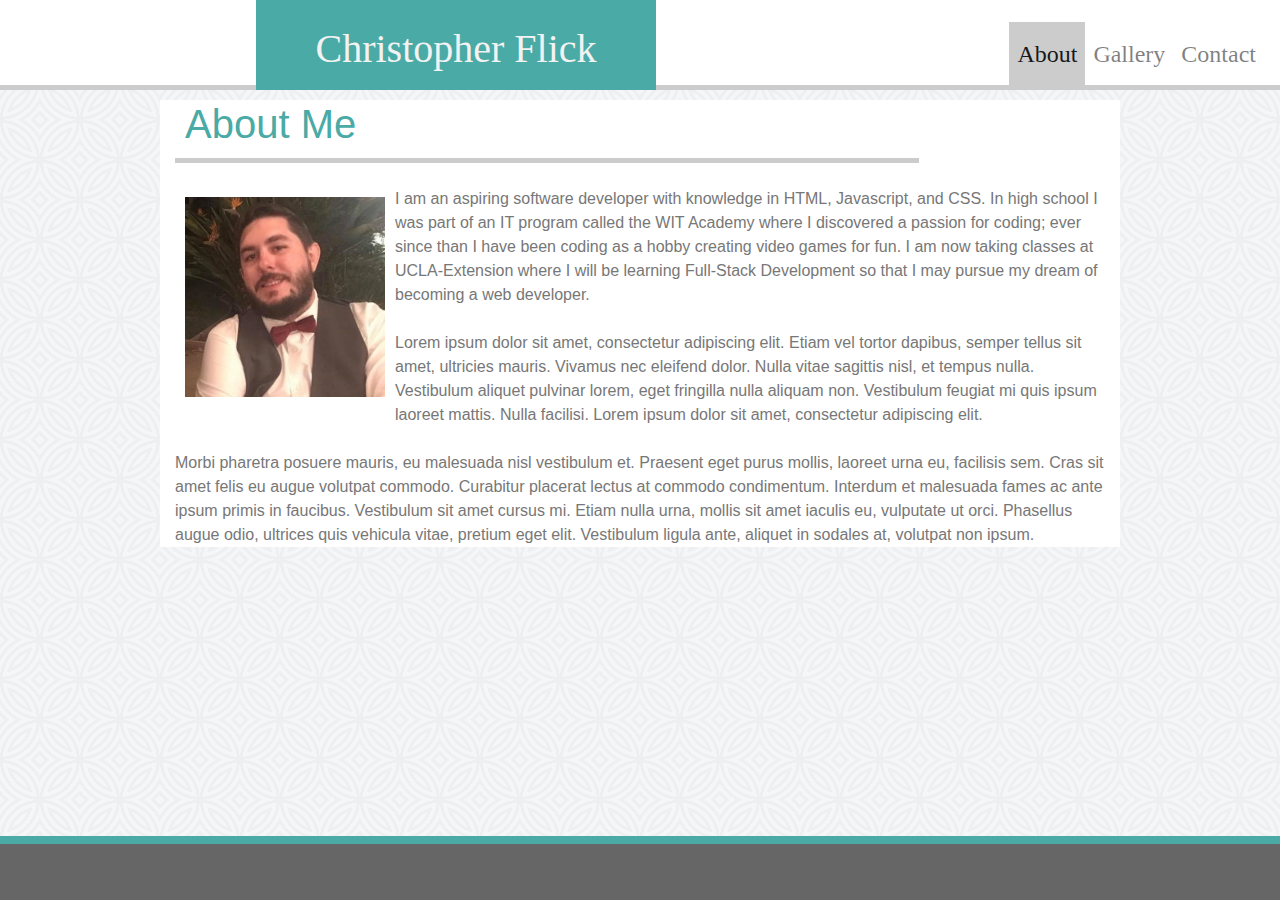
==== src/index.html @ cb58220c "changed navbar" ====
<!DOCTYPE html>
<head>
    <meta charset="UTF-8">
    <meta name="viewport" content="width=device-width, initial-scale=1.0">
    <meta http-equiv="X-UA-Compatible" content="ie=edge">

    <title>Bootstrap Basic Portfolio</title>

    <!-- Load Stylesheets -->
    <link rel="stylesheet" type="text/css" href="../assets/css/reset.css" />
    <link rel="stylesheet" href="https://maxcdn.bootstrapcdn.com/bootstrap/4.0.0/css/bootstrap.min.css">
    <link rel="stylesheet" type="text/css" href="../assets/css/style.css" />

    
    
    
</head>

<body>
    <header>
        <div class="name"><h1>
            Christopher Flick
        </h1></div>
    
        <!-- Navbar -->
        <nav class="navbar navbar-expand-lg navbar-light">
                <ul class="navbar-nav ml-auto mt-2 mt-lg-0">
                    <li class="nav-item">
                        <a class="nav-link active" href='index.html'>About</a>
                    </li>
                    <li class="nav-item">
                        <a class="nav-link" href='portfolio.html'>Gallery</a>
                    </li>
                    <li class="nav-item">
                        <a class="nav-link" href='contact.html'>Contact</a>
                    </li>
                </ul>
            </nav>
    </header>

    <div class="container">
        
            <h2>About Me</h2>
            <div id="line"></div>
            <br>
            <div class="text"></div>
            <img src="../assets/images/me.jpg" id="me" ALIGN="left"/>
            <p>I am an aspiring software developer with knowledge in HTML, Javascript, and CSS. In high school I was part of an IT program called the WIT Academy where I discovered a passion for coding; ever since than I have been coding as a hobby creating video games for fun. I am now taking classes at UCLA-Extension where I will be learning Full-Stack Development so that I may pursue my dream of becoming a web developer. <br>
            <br>
            Lorem ipsum dolor sit amet, consectetur adipiscing elit. Etiam vel tortor dapibus, semper tellus sit amet, ultricies mauris. Vivamus nec eleifend dolor. Nulla vitae sagittis nisl, et tempus nulla. Vestibulum aliquet pulvinar lorem, eget fringilla nulla aliquam non. Vestibulum feugiat mi quis ipsum laoreet mattis. Nulla facilisi. Lorem ipsum dolor sit amet, consectetur adipiscing elit.<br>
            <br>
            Morbi pharetra posuere mauris, eu malesuada nisl vestibulum et. Praesent eget purus mollis, laoreet urna eu, facilisis sem. Cras sit amet felis eu augue volutpat commodo. Curabitur placerat lectus at commodo condimentum. Interdum et malesuada fames ac ante ipsum primis in faucibus. Vestibulum sit amet cursus mi. Etiam nulla urna, mollis sit amet iaculis eu, vulputate ut orci. Phasellus augue odio, ultrices quis vehicula vitae, pretium eget elit. Vestibulum ligula ante, aliquet in sodales at, volutpat non ipsum.
            </p>
        </div>
    </div>  
</body>
<footer>
</footer>
---- assets/css/style.css ----
header {
    background-color: white;

    border-width: 5px;
    border-style: none none solid;
    border-color: #cccccc;

    width: 100%;
    height: 90px;

    font-family: 'Georgia', Times, Times New Roman, serif;
}

.name {
    position: relative;
    background-color: #4aaaa5;
    height: 90px;
    width: 400px;
    float: left; 

    text-align: center;
    left: 20vw;
  }

  .name h1 {
    position: relative;
    color: #f2f2f2;
    font-size: 40px;
    text-align: center;
    top: 25px;
  }

/* Style for navbar */
.navbar {
    position: relative;

    overflow: hidden;
    float: right;
    top: 14px;
}


/* Style the links inside the navigation bar */
.navbar a {
    color: black;
    float: left;
    text-align: center;
    padding: 14px 16px;
    text-decoration: none;
    font-size: 24px;
}

/* Change the color of links on hover */
.navbar a:hover {
    background-color: #ddd;
    color: black;
  }

/* Add a color to the active/current link */
a.active {
    background-color: #cccccc;
    color: white;
  }

body {
    background-image: url("../images/contemporary_china.png");
    margin:0px;
    padding:0px;
}

h2 {
    color: #4aaaa5;
    font-size: 40px;
    margin: 10px
}

.container {
    color: #777777;

    position: relative;
    display: block;
    
    background-color: #ffffff;
    border-color: #dddddd;

    width: 960px;
    min-height: 400px;
   
    margin: 50hw;
    display: block;

    font-family: 'Arial', 'Helvetica Neue', Helvetica, sans-serif;
}

#me {
    position: relative;
    width: 200px;
    margin: 10px;
}

.text {
    position: relative;
    left: 20px;
    width: 900px;
}

#line {
    position: relative;
    background-color: #cccccc;
    width: 80%;
    height: 5px;
}

.content p {
    text-indent: 50px;
    width: 900px;
}



form {
    margin: 15px; 
}

input {
    width: 100%;
}

#message {
    height: 100px;
}

.formButton {
    width:100px;
}

.portPiece {
    float: left;

    height: 200px;
    width: 200px;
    margin: 15px;
}

.portPiece img {
    height: 200px;
    width: 200px;
}

.portName {
    position: relative;
    background-color: #4aaaa5;
    color: #f2f2f2;
    text-align: center;
    font-size: 24px;
    width: 100%;
    height: 50px;

    top: -80px;
}

.portPiece a {
    color: #f2f2f2;
}

.portPiece :hover {
    color: black;
}

footer {
    border-top: 8px solid #4aaaa5;
    background-color: #666666;
    width: 100vw;
    height: 5vw;
    position: fixed;
    bottom: 0
}
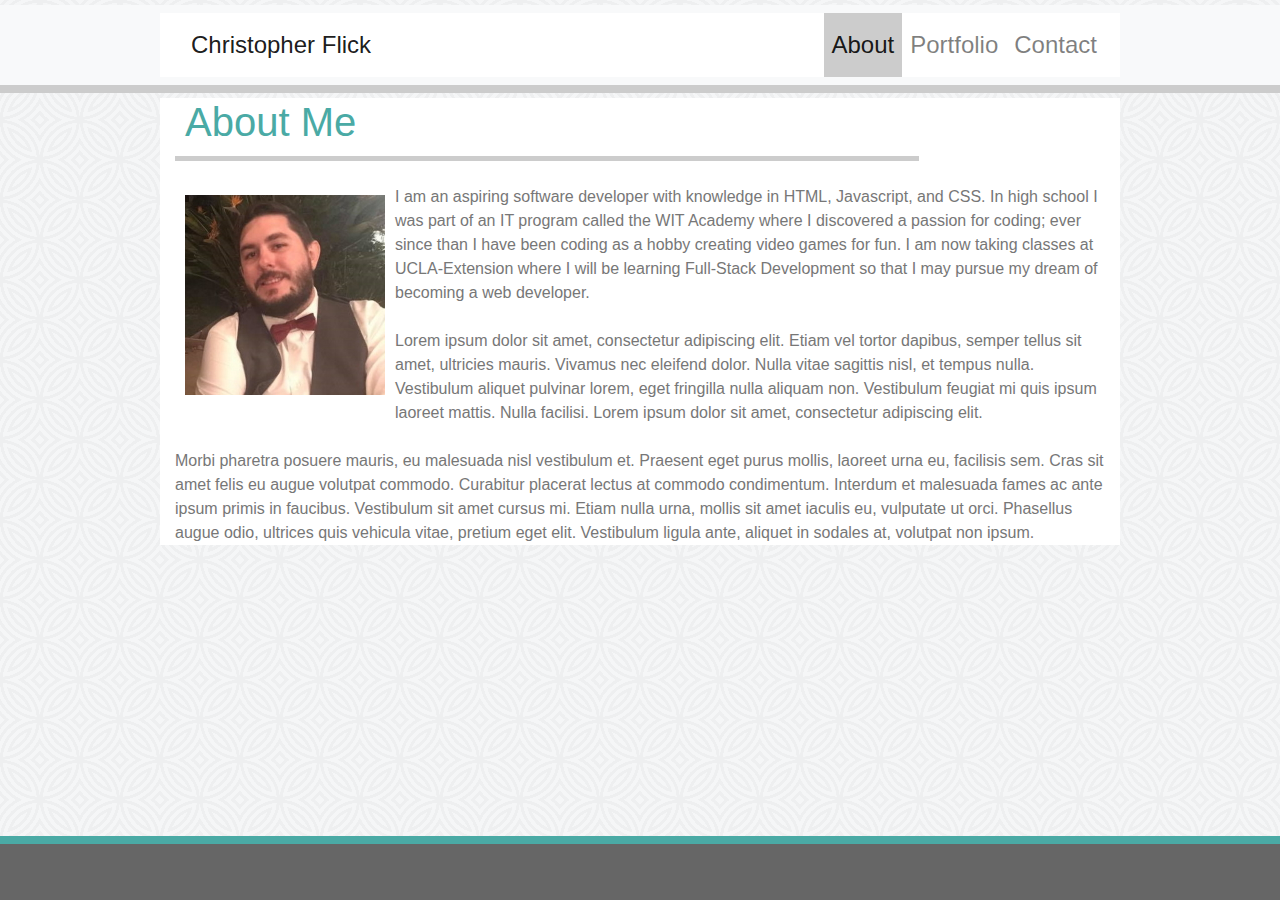
==== commit 78c983a4: "navbar now properly works in mobile" ====
--- a/src/index.html
+++ b/src/index.html
@@ -7,8 +7,14 @@
     <title>Bootstrap Basic Portfolio</title>
 
     <!-- Load Stylesheets -->
-    <link rel="stylesheet" type="text/css" href="../assets/css/reset.css" />
-    <link rel="stylesheet" href="https://maxcdn.bootstrapcdn.com/bootstrap/4.0.0/css/bootstrap.min.css">
+    <meta name="viewport" content="width=device-width, initial-scale=1, shrink-to-fit=no">
+
+    <link rel="stylesheet" href="https://stackpath.bootstrapcdn.com/bootstrap/4.3.1/css/bootstrap.min.css" integrity="sha384-ggOyR0iXCbMQv3Xipma34MD+dH/1fQ784/j6cY/iJTQUOhcWr7x9JvoRxT2MZw1T" crossorigin="anonymous">
+
+    <script src="https://code.jquery.com/jquery-3.3.1.slim.min.js" integrity="sha384-q8i/X+965DzO0rT7abK41JStQIAqVgRVzpbzo5smXKp4YfRvH+8abtTE1Pi6jizo" crossorigin="anonymous"></script>
+    <script src="https://cdnjs.cloudflare.com/ajax/libs/popper.js/1.14.7/umd/popper.min.js" integrity="sha384-UO2eT0CpHqdSJQ6hJty5KVphtPhzWj9WO1clHTMGa3JDZwrnQq4sF86dIHNDz0W1" crossorigin="anonymous"></script>
+    <script src="https://stackpath.bootstrapcdn.com/bootstrap/4.3.1/js/bootstrap.min.js" integrity="sha384-JjSmVgyd0p3pXB1rRibZUAYoIIy6OrQ6VrjIEaFf/nJGzIxFDsf4x0xIM+B07jRM" crossorigin="anonymous"></script>
+    
     <link rel="stylesheet" type="text/css" href="../assets/css/style.css" />
 
     
@@ -17,29 +23,33 @@
 </head>
 
 <body>
-    <header>
-        <div class="name"><h1>
-            Christopher Flick
-        </h1></div>
-    
-        <!-- Navbar -->
-        <nav class="navbar navbar-expand-lg navbar-light">
-                <ul class="navbar-nav ml-auto mt-2 mt-lg-0">
-                    <li class="nav-item">
-                        <a class="nav-link active" href='index.html'>About</a>
-                    </li>
-                    <li class="nav-item">
-                        <a class="nav-link" href='portfolio.html'>Gallery</a>
-                    </li>
-                    <li class="nav-item">
-                        <a class="nav-link" href='contact.html'>Contact</a>
-                    </li>
-                </ul>
-            </nav>
-    </header>
+        <nav class="navbar navbar-expand-lg navbar-light bg-light">
+            <div class="container">
+                <a class="navbar-brand" href="index.html"  id="logo">Christopher Flick</a>
+                <button class="navbar-toggler" type="button" data-toggle="collapse" data-target="#navbarTogglerDemo01"
+                aria-controls="navbarTogglerDemo01" aria-expanded="false" aria-label="Toggle navigation">
+                <span class="navbar-toggler-icon"></span>
+                </button>
 
-    <div class="container">
+                
+                <div class="collapse navbar-collapse" id="navbarTogglerDemo01">
+                    <ul class="navbar-nav ml-auto mt-2 mt-lg-0">
+                        <li class="nav-item active">
+                            <a class="nav-link active" href="index.html">About</a>
+                        </li>
+                        <li class="nav-item">
+                        <a class="nav-link" href="portfolio.html">Portfolio</a>
+                        </li>
+                        
+                        <li class="nav-item">
+                            <a class="nav-link" href="contact.html">Contact</a>
+                        </li>
+                    </ul>
+                </div>
+            </div>
+        </nav>
         
+    <div class="container"> 
             <h2>About Me</h2>
             <div id="line"></div>
             <br>
--- a/assets/css/style.css
+++ b/assets/css/style.css
@@ -1,12 +1,8 @@
-header {
+nav {
+    border-bottom: 8px solid #cccccc;
     background-color: white;
 
-    border-width: 5px;
-    border-style: none none solid;
-    border-color: #cccccc;
-
     width: 100%;
-    height: 90px;
 
     font-family: 'Georgia', Times, Times New Roman, serif;
 }
@@ -15,28 +11,28 @@
     position: relative;
     background-color: #4aaaa5;
     height: 90px;
-    width: 400px;
+    width: 200px;
     float: left; 
 
     text-align: center;
-    left: 20vw;
+    left: -14px;
   }
 
   .name h1 {
     position: relative;
     color: #f2f2f2;
-    font-size: 40px;
+    font-size: 30px;
     text-align: center;
-    top: 25px;
+    top: 15px;
   }
-
+@media only screen and (min-width: 960px) {
 /* Style for navbar */
 .navbar {
     position: relative;
 
     overflow: hidden;
-    float: right;
-    top: 14px;
+    
+    top: 5px;
 }
 
 
@@ -61,6 +57,7 @@
     background-color: #cccccc;
     color: white;
   }
+}
 
 body {
     background-image: url("../images/contemporary_china.png");
@@ -74,6 +71,11 @@
     margin: 10px
 }
 
+@media only screen and (min-width: 960px) {
+    .container {
+        width:960px;
+    }
+}
 .container {
     color: #777777;
 
@@ -82,11 +84,8 @@
     
     background-color: #ffffff;
     border-color: #dddddd;
-
-    width: 960px;
-    min-height: 400px;
    
-    margin: 50hw;
+    margin-left: 50hw;
     display: block;
 
     font-family: 'Arial', 'Helvetica Neue', Helvetica, sans-serif;
@@ -134,9 +133,9 @@
     width:100px;
 }
 
+
+
 .portPiece {
-    float: left;
-
     height: 200px;
     width: 200px;
     margin: 15px;
@@ -170,7 +169,7 @@
 footer {
     border-top: 8px solid #4aaaa5;
     background-color: #666666;
-    width: 100vw;
+    width: 100%;
     height: 5vw;
     position: fixed;
     bottom: 0
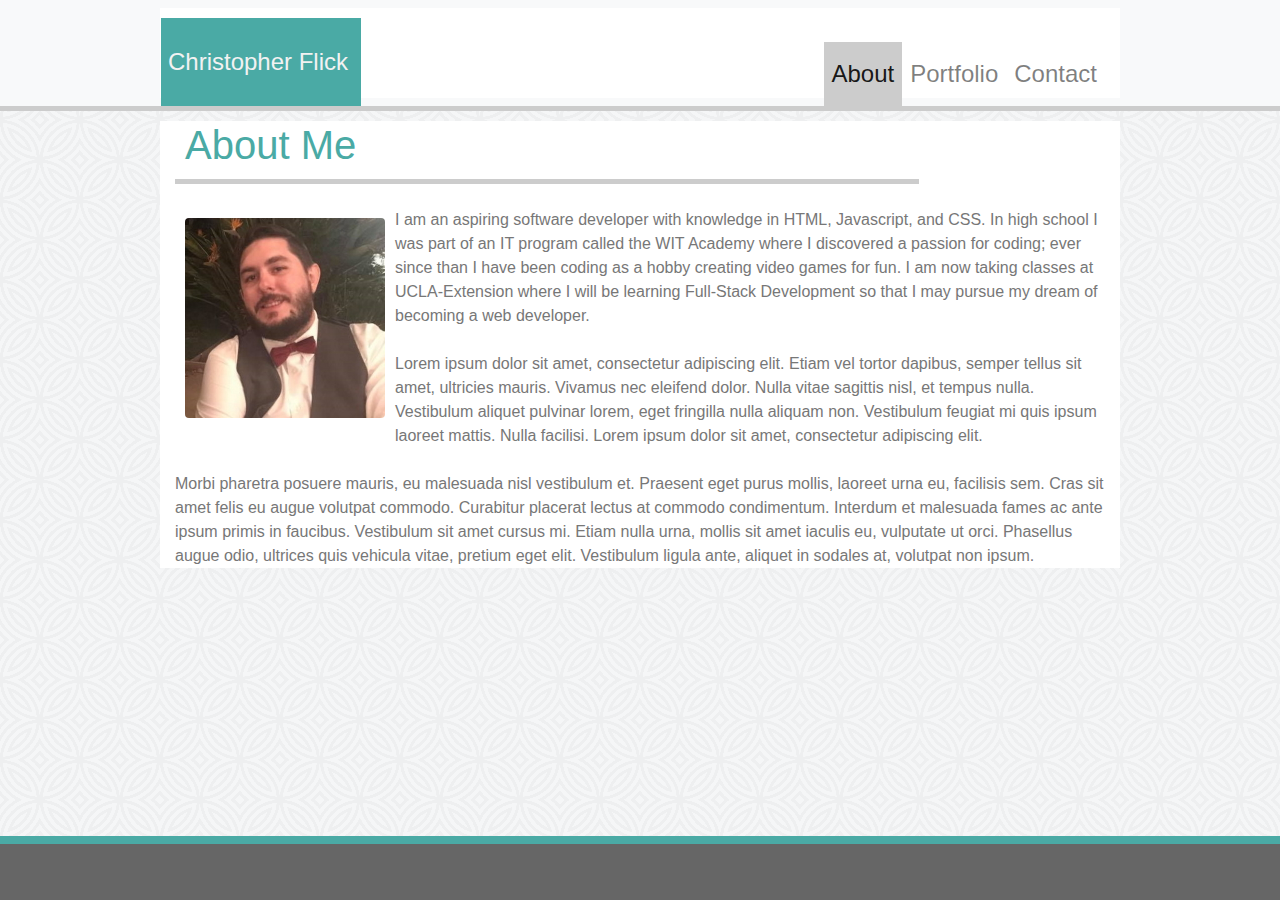
==== commit 7dbd43c7: "Added bootstrap rows to portfolio.html; fixed issue where portfolio was not aligning with other page" ====
--- a/src/index.html
+++ b/src/index.html
@@ -9,10 +9,10 @@
     <!-- Load Stylesheets -->
     <meta name="viewport" content="width=device-width, initial-scale=1, shrink-to-fit=no">
 
-    <link rel="stylesheet" href="https://stackpath.bootstrapcdn.com/bootstrap/4.3.1/css/bootstrap.min.css" integrity="sha384-ggOyR0iXCbMQv3Xipma34MD+dH/1fQ784/j6cY/iJTQUOhcWr7x9JvoRxT2MZw1T" crossorigin="anonymous">
-
     <script src="https://code.jquery.com/jquery-3.3.1.slim.min.js" integrity="sha384-q8i/X+965DzO0rT7abK41JStQIAqVgRVzpbzo5smXKp4YfRvH+8abtTE1Pi6jizo" crossorigin="anonymous"></script>
     <script src="https://cdnjs.cloudflare.com/ajax/libs/popper.js/1.14.7/umd/popper.min.js" integrity="sha384-UO2eT0CpHqdSJQ6hJty5KVphtPhzWj9WO1clHTMGa3JDZwrnQq4sF86dIHNDz0W1" crossorigin="anonymous"></script>
+
+    <link rel="stylesheet" href="https://stackpath.bootstrapcdn.com/bootstrap/4.3.1/css/bootstrap.min.css" integrity="sha384-ggOyR0iXCbMQv3Xipma34MD+dH/1fQ784/j6cY/iJTQUOhcWr7x9JvoRxT2MZw1T" crossorigin="anonymous">
     <script src="https://stackpath.bootstrapcdn.com/bootstrap/4.3.1/js/bootstrap.min.js" integrity="sha384-JjSmVgyd0p3pXB1rRibZUAYoIIy6OrQ6VrjIEaFf/nJGzIxFDsf4x0xIM+B07jRM" crossorigin="anonymous"></script>
     
     <link rel="stylesheet" type="text/css" href="../assets/css/style.css" />
@@ -25,7 +25,9 @@
 <body>
         <nav class="navbar navbar-expand-lg navbar-light bg-light">
             <div class="container">
-                <a class="navbar-brand" href="index.html"  id="logo">Christopher Flick</a>
+                <div class="name">
+                <h1>Christopher Flick</h1>
+            </div>
                 <button class="navbar-toggler" type="button" data-toggle="collapse" data-target="#navbarTogglerDemo01"
                 aria-controls="navbarTogglerDemo01" aria-expanded="false" aria-label="Toggle navigation">
                 <span class="navbar-toggler-icon"></span>
@@ -54,8 +56,8 @@
             <div id="line"></div>
             <br>
             <div class="text"></div>
-            <img src="../assets/images/me.jpg" id="me" ALIGN="left"/>
-            <p>I am an aspiring software developer with knowledge in HTML, Javascript, and CSS. In high school I was part of an IT program called the WIT Academy where I discovered a passion for coding; ever since than I have been coding as a hobby creating video games for fun. I am now taking classes at UCLA-Extension where I will be learning Full-Stack Development so that I may pursue my dream of becoming a web developer. <br>
+            <img src="../assets/images/me.jpg" id="me" class="rounded" ALIGN="left"/>
+            <p class="text-wrap">I am an aspiring software developer with knowledge in HTML, Javascript, and CSS. In high school I was part of an IT program called the WIT Academy where I discovered a passion for coding; ever since than I have been coding as a hobby creating video games for fun. I am now taking classes at UCLA-Extension where I will be learning Full-Stack Development so that I may pursue my dream of becoming a web developer. <br>
             <br>
             Lorem ipsum dolor sit amet, consectetur adipiscing elit. Etiam vel tortor dapibus, semper tellus sit amet, ultricies mauris. Vivamus nec eleifend dolor. Nulla vitae sagittis nisl, et tempus nulla. Vestibulum aliquet pulvinar lorem, eget fringilla nulla aliquam non. Vestibulum feugiat mi quis ipsum laoreet mattis. Nulla facilisi. Lorem ipsum dolor sit amet, consectetur adipiscing elit.<br>
             <br>
--- a/assets/css/style.css
+++ b/assets/css/style.css
@@ -1,10 +1,31 @@
+.container {
+    color: #777777;
+
+    position: relative;
+    display: block;
+    
+    background-color: #ffffff;
+    border-color: #dddddd;
+   
+    display: block;
+
+    font-family: 'Arial', 'Helvetica Neue', Helvetica, sans-serif;
+}
+
 nav {
-    border-bottom: 8px solid #cccccc;
-    background-color: white;
-
-    width: 100%;
+    border-bottom: 5px solid #cccccc;
 
     font-family: 'Georgia', Times, Times New Roman, serif;
+}
+
+/* Style the links inside the navigation bar */
+.navbar a {
+    color: black;
+    float: left;
+    text-align: center;
+    padding: 14px 16px;
+    text-decoration: none;
+    font-size: 24px;
 }
 
 .name {
@@ -16,47 +37,44 @@
 
     text-align: center;
     left: -14px;
+    top: 10px;
   }
 
   .name h1 {
     position: relative;
     color: #f2f2f2;
-    font-size: 30px;
+    font-size: 24px;
     text-align: center;
-    top: 15px;
+    top: 30px;
+    left: -3px;
   }
+  
 @media only screen and (min-width: 960px) {
-/* Style for navbar */
-.navbar {
-    position: relative;
+    /* Style for navbar */
+    .navbar {
+        position: relative;
 
-    overflow: hidden;
-    
-    top: 5px;
-}
+        overflow: hidden;
+    }
 
 
-/* Style the links inside the navigation bar */
-.navbar a {
-    color: black;
-    float: left;
-    text-align: center;
-    padding: 14px 16px;
-    text-decoration: none;
-    font-size: 24px;
-}
+    /* Change the color of links on hover */
+    .navbar a:hover {
+        background-color: #ddd;
+        color: black;
+    }
 
-/* Change the color of links on hover */
-.navbar a:hover {
-    background-color: #ddd;
-    color: black;
-  }
+    /* Add a color to the active/current link */
+    .navbar a.active {
+        background-color: #cccccc;
+        color: #f2f2f2;
+    }
 
-/* Add a color to the active/current link */
-a.active {
-    background-color: #cccccc;
-    color: white;
-  }
+    .nav-link {
+        position: relative;
+        top: 21px;
+    }
+
 }
 
 body {
@@ -76,20 +94,7 @@
         width:960px;
     }
 }
-.container {
-    color: #777777;
 
-    position: relative;
-    display: block;
-    
-    background-color: #ffffff;
-    border-color: #dddddd;
-   
-    margin-left: 50hw;
-    display: block;
-
-    font-family: 'Arial', 'Helvetica Neue', Helvetica, sans-serif;
-}
 
 #me {
     position: relative;
@@ -134,7 +139,6 @@
 }
 
 
-
 .portPiece {
     height: 200px;
     width: 200px;
@@ -152,7 +156,7 @@
     color: #f2f2f2;
     text-align: center;
     font-size: 24px;
-    width: 100%;
+    width: 200px;
     height: 50px;
 
     top: -80px;
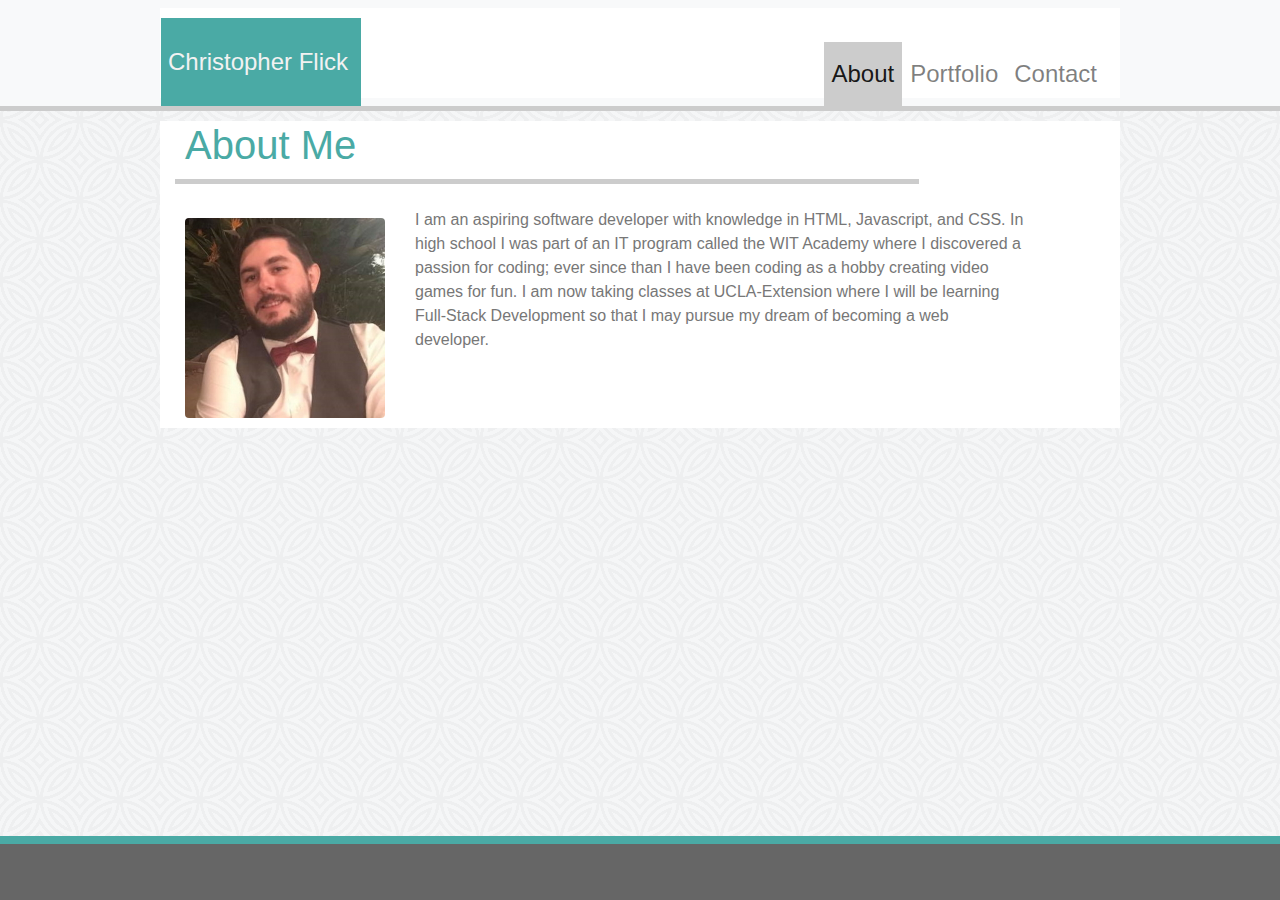
==== commit 859258d1: "changed index.html to use a grid system for the bio" ====
--- a/src/index.html
+++ b/src/index.html
@@ -56,13 +56,17 @@
             <div id="line"></div>
             <br>
             <div class="text"></div>
-            <img src="../assets/images/me.jpg" id="me" class="rounded" ALIGN="left"/>
-            <p class="text-wrap">I am an aspiring software developer with knowledge in HTML, Javascript, and CSS. In high school I was part of an IT program called the WIT Academy where I discovered a passion for coding; ever since than I have been coding as a hobby creating video games for fun. I am now taking classes at UCLA-Extension where I will be learning Full-Stack Development so that I may pursue my dream of becoming a web developer. <br>
-            <br>
-            Lorem ipsum dolor sit amet, consectetur adipiscing elit. Etiam vel tortor dapibus, semper tellus sit amet, ultricies mauris. Vivamus nec eleifend dolor. Nulla vitae sagittis nisl, et tempus nulla. Vestibulum aliquet pulvinar lorem, eget fringilla nulla aliquam non. Vestibulum feugiat mi quis ipsum laoreet mattis. Nulla facilisi. Lorem ipsum dolor sit amet, consectetur adipiscing elit.<br>
-            <br>
-            Morbi pharetra posuere mauris, eu malesuada nisl vestibulum et. Praesent eget purus mollis, laoreet urna eu, facilisis sem. Cras sit amet felis eu augue volutpat commodo. Curabitur placerat lectus at commodo condimentum. Interdum et malesuada fames ac ante ipsum primis in faucibus. Vestibulum sit amet cursus mi. Etiam nulla urna, mollis sit amet iaculis eu, vulputate ut orci. Phasellus augue odio, ultrices quis vehicula vitae, pretium eget elit. Vestibulum ligula ante, aliquet in sodales at, volutpat non ipsum.
-            </p>
+
+            <div class="row">
+                <div class="col-md-3">
+                    <img src="../assets/images/me.jpg" id="me" class="rounded"/>
+                </div>
+                
+                <div class="col-md-8">
+                    <p>I am an aspiring software developer with knowledge in HTML, Javascript, and CSS. In high school I was part of an IT program called the WIT Academy where I discovered a passion for coding; ever since than I have been coding as a hobby creating video games for fun. I am now taking classes at UCLA-Extension where I will be learning Full-Stack Development so that I may pursue my dream of becoming a web developer.
+                    </p>
+                </div>
+            </div>
         </div>
     </div>  
 </body>
--- a/assets/css/style.css
+++ b/assets/css/style.css
@@ -14,6 +14,9 @@
 
 nav {
     border-bottom: 5px solid #cccccc;
+    background-color: #ffffff;
+
+    width: 100vw;
 
     font-family: 'Georgia', Times, Times New Roman, serif;
 }
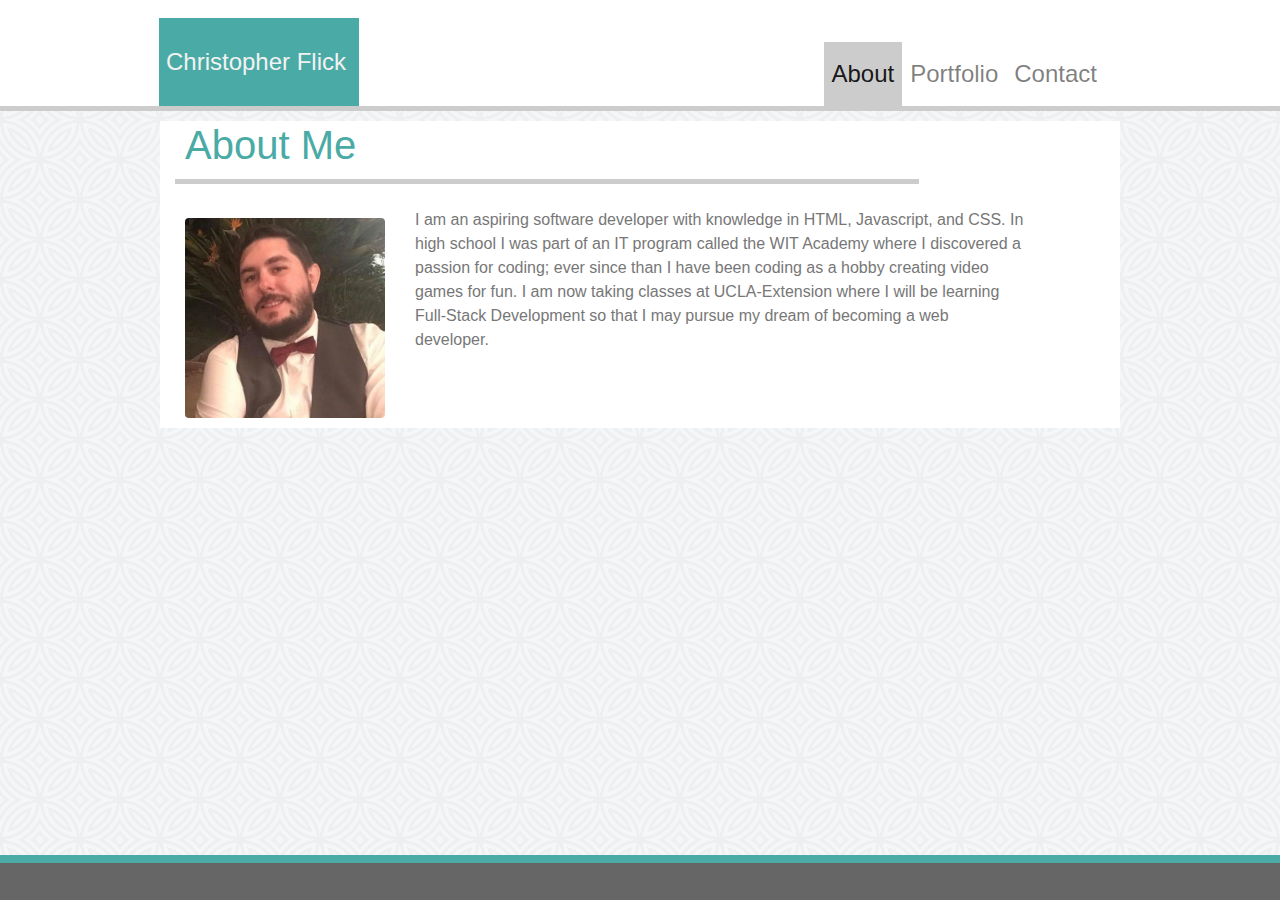
==== commit 20586cfa: "Fixed issue where the navbar was a different color than the rest of the header" ====
--- a/src/index.html
+++ b/src/index.html
@@ -5,9 +5,6 @@
     <meta http-equiv="X-UA-Compatible" content="ie=edge">
 
     <title>Bootstrap Basic Portfolio</title>
-
-    <!-- Load Stylesheets -->
-    <meta name="viewport" content="width=device-width, initial-scale=1, shrink-to-fit=no">
 
     <script src="https://code.jquery.com/jquery-3.3.1.slim.min.js" integrity="sha384-q8i/X+965DzO0rT7abK41JStQIAqVgRVzpbzo5smXKp4YfRvH+8abtTE1Pi6jizo" crossorigin="anonymous"></script>
     <script src="https://cdnjs.cloudflare.com/ajax/libs/popper.js/1.14.7/umd/popper.min.js" integrity="sha384-UO2eT0CpHqdSJQ6hJty5KVphtPhzWj9WO1clHTMGa3JDZwrnQq4sF86dIHNDz0W1" crossorigin="anonymous"></script>
@@ -23,7 +20,7 @@
 </head>
 
 <body>
-        <nav class="navbar navbar-expand-lg navbar-light bg-light">
+        <nav class="navbar navbar-expand-lg navbar-light">
             <div class="container">
                 <div class="name">
                 <h1>Christopher Flick</h1>
@@ -63,7 +60,7 @@
                 </div>
                 
                 <div class="col-md-8">
-                    <p>I am an aspiring software developer with knowledge in HTML, Javascript, and CSS. In high school I was part of an IT program called the WIT Academy where I discovered a passion for coding; ever since than I have been coding as a hobby creating video games for fun. I am now taking classes at UCLA-Extension where I will be learning Full-Stack Development so that I may pursue my dream of becoming a web developer.
+                    <p>I am an aspiring software developer with knowledge in HTML, Javascript, and CSS. In high school I was part of an IT program called the WIT Academy where I discovered a passion for coding; ever since than I have been coding as a hobby creating video games for fun. I am now taking classes at UCLA-Extension where I will be learning Full-Stack Development so that I may pursue my dream of becoming a web developer.<br><br>
                     </p>
                 </div>
             </div>
--- a/assets/css/style.css
+++ b/assets/css/style.css
@@ -39,7 +39,7 @@
     float: left; 
 
     text-align: center;
-    left: -14px;
+    left: -16px;
     top: 10px;
   }
 
@@ -177,9 +177,9 @@
     border-top: 8px solid #4aaaa5;
     background-color: #666666;
     width: 100%;
-    height: 5vw;
+    height: 5vh;
     position: fixed;
-    bottom: 0
+    bottom: 0px;
 }
 
 
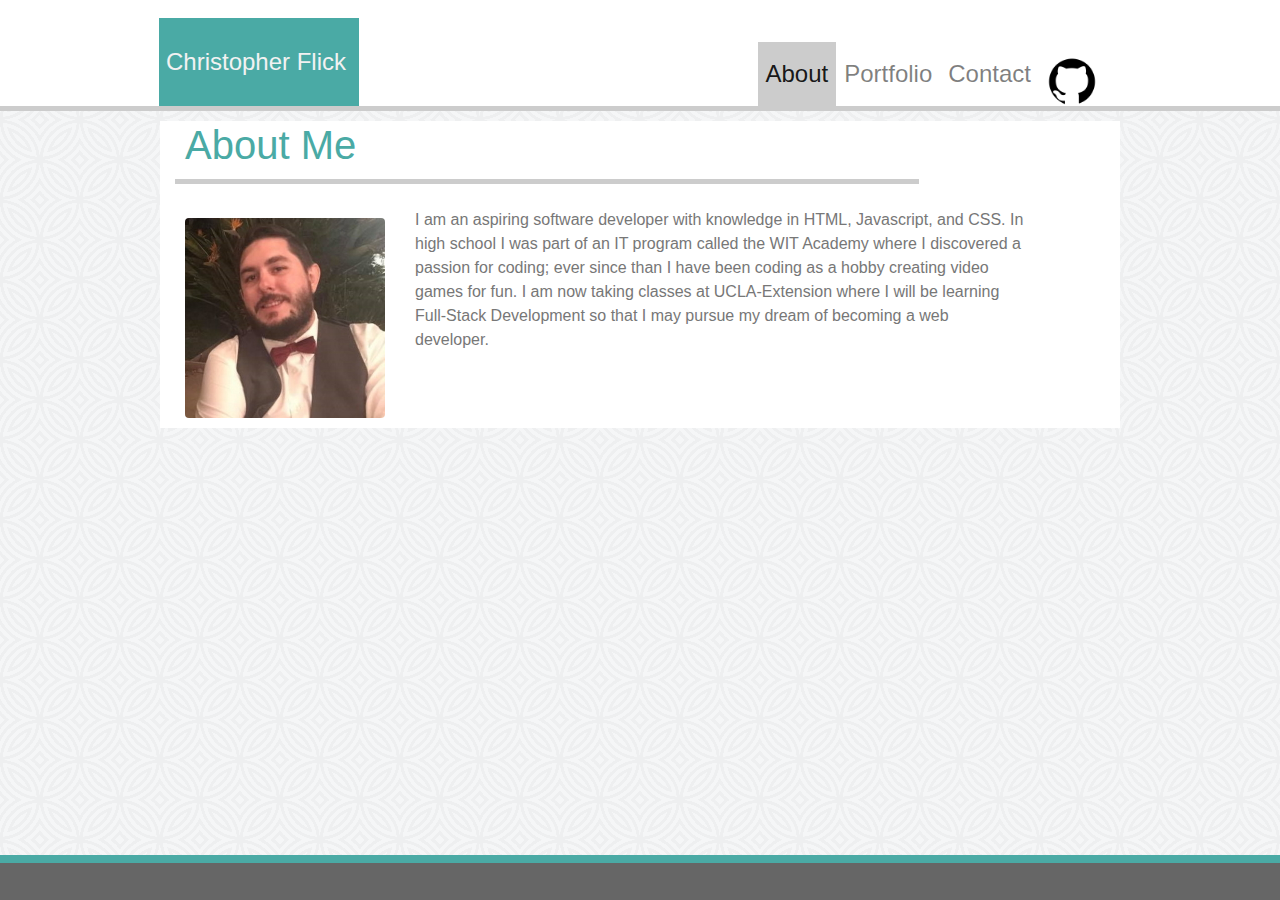
==== commit faa764b7: "Added github account to navbar" ====
--- a/src/index.html
+++ b/src/index.html
@@ -4,7 +4,8 @@
     <meta name="viewport" content="width=device-width, initial-scale=1.0">
     <meta http-equiv="X-UA-Compatible" content="ie=edge">
 
-    <title>Bootstrap Basic Portfolio</title>
+    <title>Responsive Portfolio</title>
+    <link rel="icon" href="../assets/images/favicon.png">
 
     <script src="https://code.jquery.com/jquery-3.3.1.slim.min.js" integrity="sha384-q8i/X+965DzO0rT7abK41JStQIAqVgRVzpbzo5smXKp4YfRvH+8abtTE1Pi6jizo" crossorigin="anonymous"></script>
     <script src="https://cdnjs.cloudflare.com/ajax/libs/popper.js/1.14.7/umd/popper.min.js" integrity="sha384-UO2eT0CpHqdSJQ6hJty5KVphtPhzWj9WO1clHTMGa3JDZwrnQq4sF86dIHNDz0W1" crossorigin="anonymous"></script>
@@ -43,6 +44,9 @@
                         <li class="nav-item">
                             <a class="nav-link" href="contact.html">Contact</a>
                         </li>
+                        <li class="nav-item">
+                            <a class="nav-link" href="https://github.com/ChrisFlick" target="_blank"><img src="../assets/images/github-logo.png"  class="logo"></a>
+                        </li>
                     </ul>
                 </div>
             </div>
--- a/assets/css/style.css
+++ b/assets/css/style.css
@@ -1,3 +1,5 @@
+
+
 .container {
     color: #777777;
 
@@ -51,6 +53,10 @@
     top: 30px;
     left: -3px;
   }
+
+  .logo {
+      height: 50px;
+  }
   
 @media only screen and (min-width: 960px) {
     /* Style for navbar */
@@ -75,7 +81,7 @@
 
     .nav-link {
         position: relative;
-        top: 21px;
+        top: 28px;
     }
 
 }
